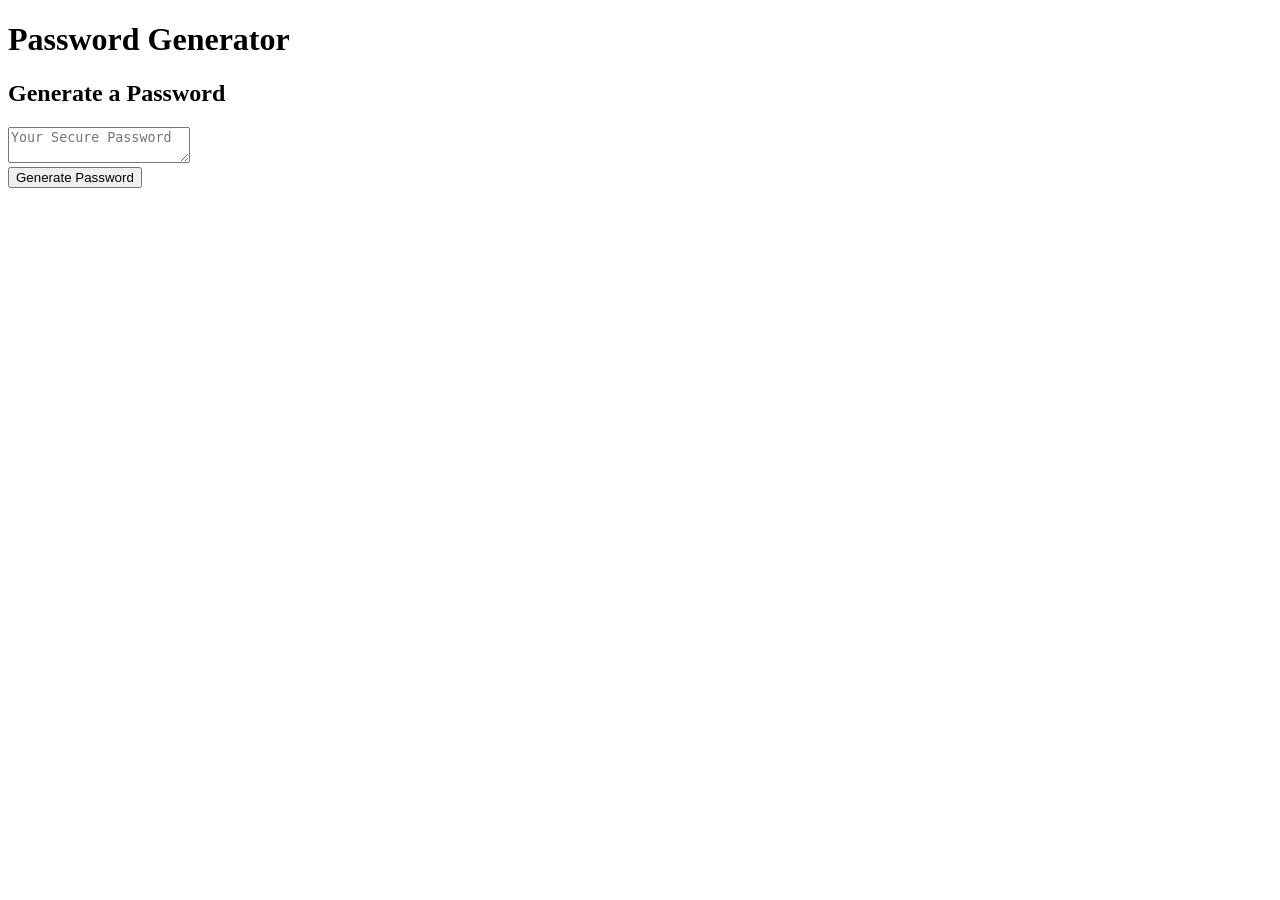
==== Develop/index.html @ fd3b4e9d "first commit" ====
<!DOCTYPE html>
<html lang="en">
  <head>
    <meta charset="UTF-8" />
    <meta name="viewport" content="width=device-width, initial-scale=1.0" />
    <meta http-equiv="X-UA-Compatible" content="ie=edge" />
    <title>Password Generator</title>
    <link rel="stylesheet" href="style.css" />
  </head>
  <body>
    <div class="wrapper">
      <header>
        <h1>Password Generator</h1>
      </header>
      <div class="card">
        <div class="card-header">
          <h2>Generate a Password</h2>
        </div>
        <div class="card-body">
          <textarea
            readonly
            id="password"
            placeholder="Your Secure Password"
            aria-label="Generated Password"
          ></textarea>
        </div>
        <div class="card-footer">
          <button id="generate" class="btn">Generate Password</button>
        </div>
      </div>
    </div>
    <script src="script.js"></script>
  </body>
</html>
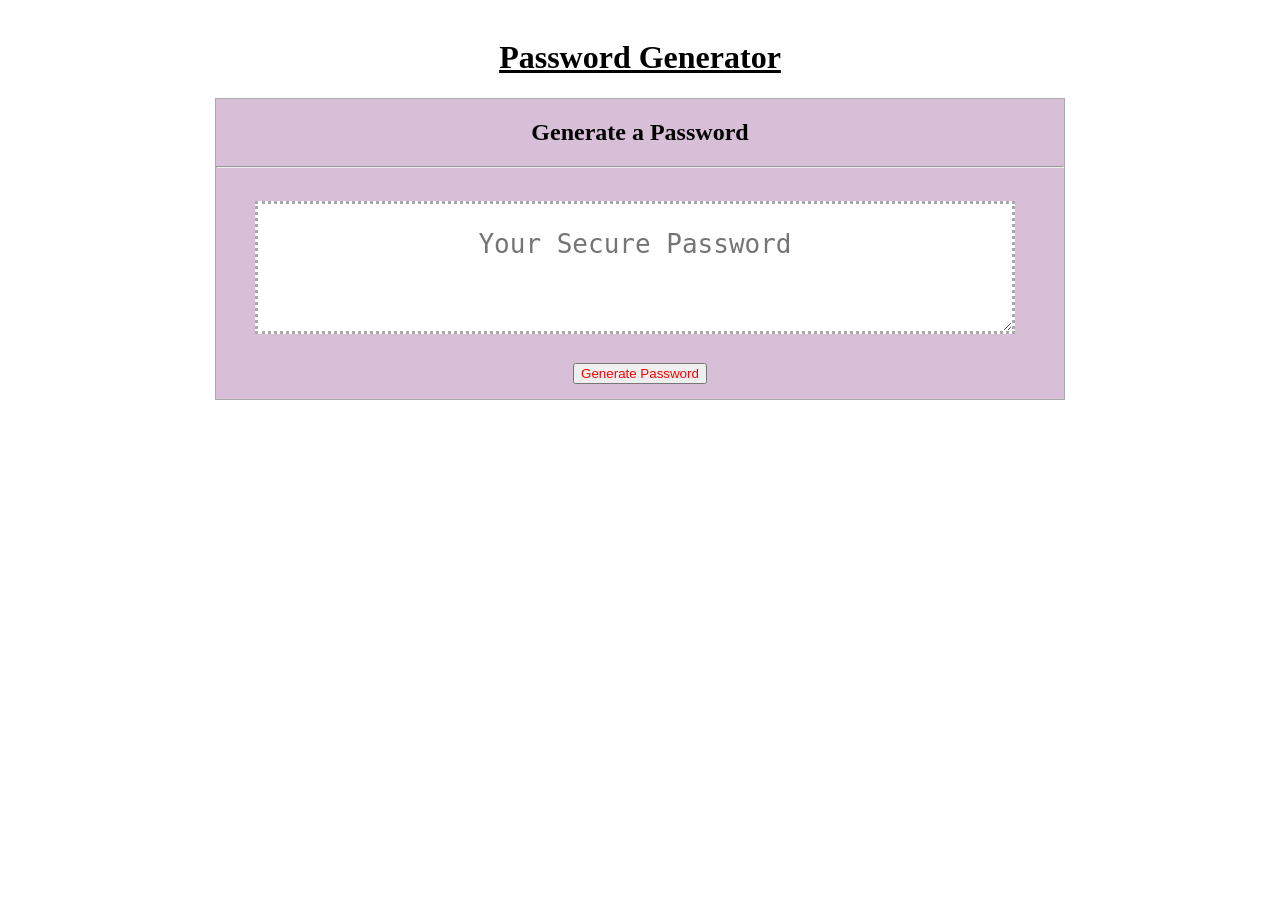
==== commit 4b3289ce: "css completed" ====
--- a/Develop/index.html
+++ b/Develop/index.html
@@ -15,6 +15,7 @@
       <div class="card">
         <div class="card-header">
           <h2>Generate a Password</h2>
+          <hr>
         </div>
         <div class="card-body">
           <textarea
--- a/Develop/style.css
+++ b/Develop/style.css
@@ -0,0 +1,33 @@
+.wrapper{
+    background-color: white;
+    text-align: center;
+    width: 850px;
+    padding: 10px 20px 30px 20px;
+    margin: auto;
+}
+
+h1{
+    text-decoration: underline;
+}
+.card-header{
+    background-color: thistle;
+    color: black;
+}
+textarea{
+    height: 100px;
+    width: 750px;
+    margin: 25px 30px 25px 20px;
+    border: dotted darkgray 3px;
+    text-align: center;
+    font-size: xx-large;
+    padding-top: 25px;
+}
+#generate{
+    color: red;
+}
+.card{
+    border: darkgray 1px solid;
+    height: 300px;
+    background-color: thistle;
+   
+}
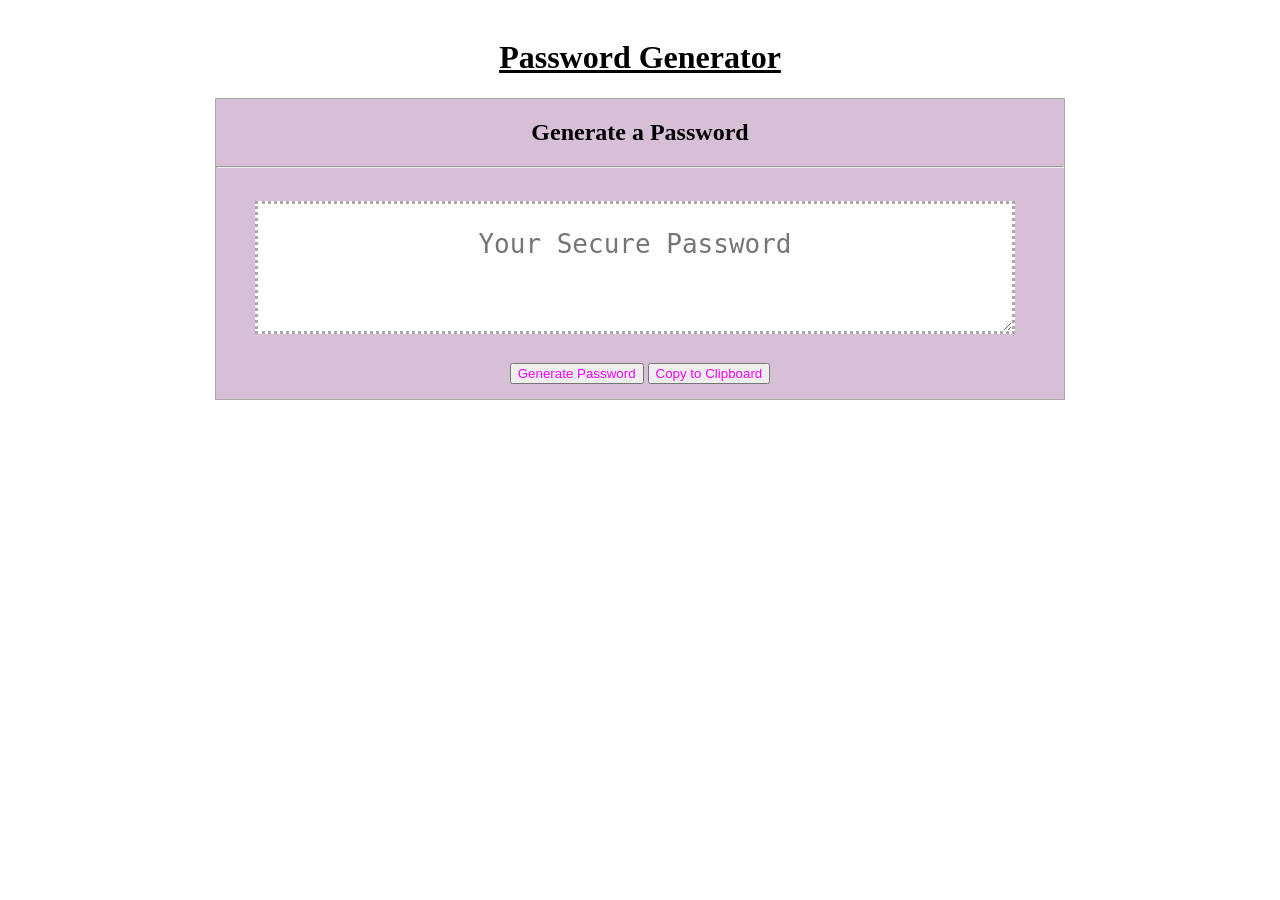
==== commit d9a7d0fb: "Added Empty Arrays" ====
--- a/Develop/index.html
+++ b/Develop/index.html
@@ -27,6 +27,7 @@
         </div>
         <div class="card-footer">
           <button id="generate" class="btn">Generate Password</button>
+          <button id="copy" class="btn">Copy to Clipboard</button>
         </div>
       </div>
     </div>
--- a/Develop/style.css
+++ b/Develop/style.css
@@ -23,7 +23,10 @@
     padding-top: 25px;
 }
 #generate{
-    color: red;
+    color:fuchsia;
+}
+#copy{
+    color: fuchsia;
 }
 .card{
     border: darkgray 1px solid;
